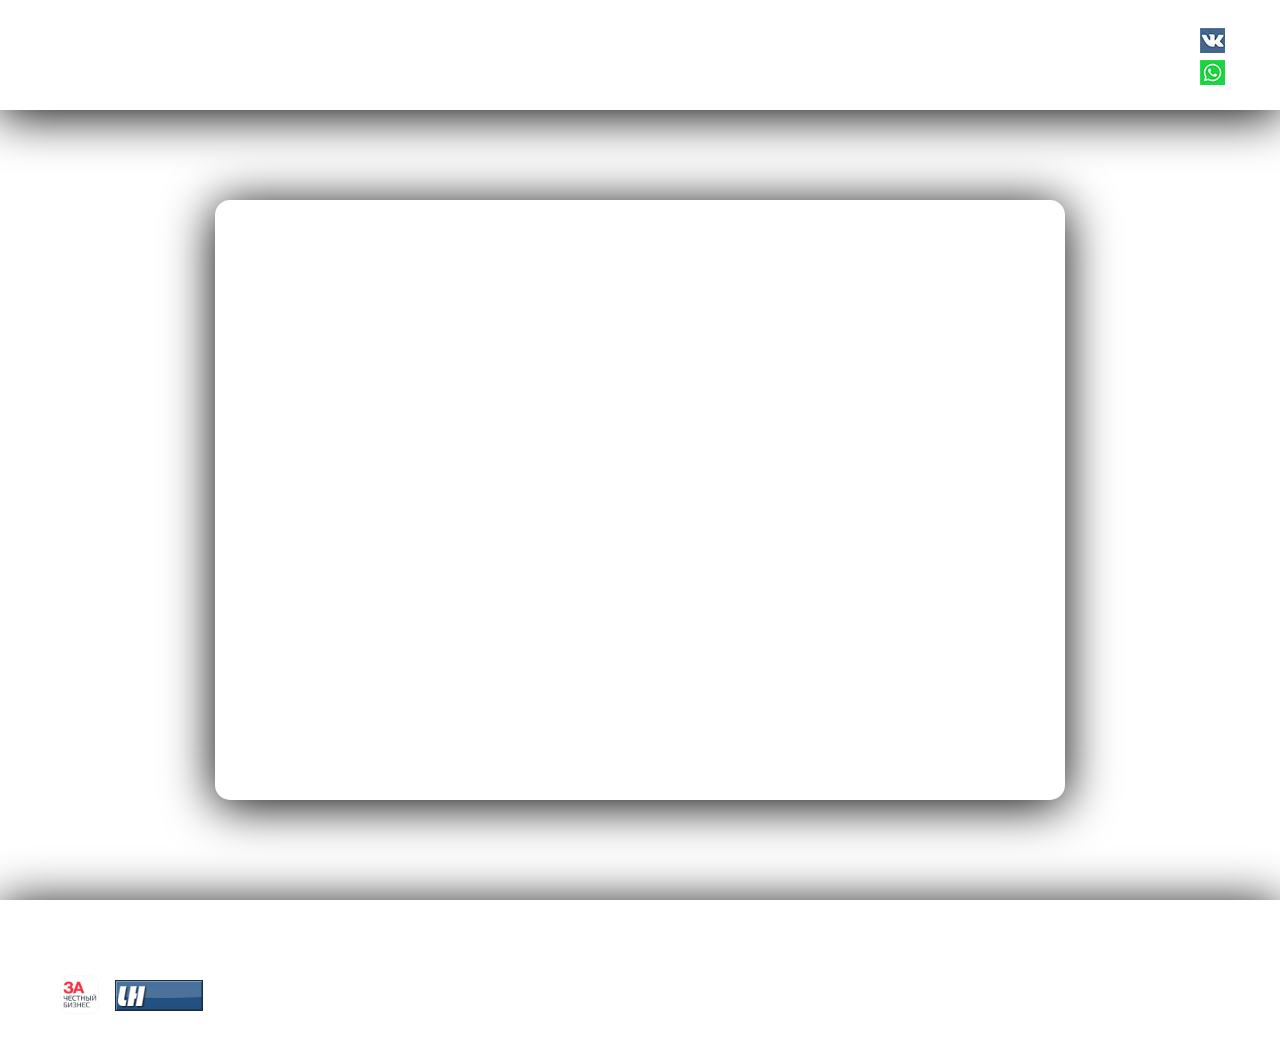
==== about.html @ 9e003902 "about page started" ====
<!DOCTYPE html>
<html>
    <head>
        <meta charset="UTF-8">
        <link rel="stylesheet" href="https://cdnjs.cloudflare.com/ajax/libs/animate.css/4.1.1/animate.min.css"/>
        <link rel="stylesheet" href="css/style__about.css">
        <link rel="preconnect" href="https://fonts.googleapis.com">
        <link rel="preconnect" href="https://fonts.gstatic.com" crossorigin>
        <link href="https://fonts.googleapis.com/css2?family=Inter:wght@100;400;700&display=swap" rel="stylesheet">
        <title>Сектор Красок</title>
    </head>
    <body>
        <header class="header">
            <div class="container">
                <div class="header__inner">
                    <div class="header__logo">
                        <a class="logo__link" href="https://www.youtube.com">
                        <!-- <img class="logo__photo" src="img/лого.png" alt=""> -->
                    </a>
                    </div>
            <!--navigation-->
                    <nav class="nav">
                        <a class="nav__link" href="#">Каталог</a>
                        <a class="nav__link" href="#">Организациям</a>
                        <a class="nav__link" href="#">О нас</a>
                    </nav>
            <!--adress-->
                    <div class="adress">
                        <div class="left__part">
                            <div class="gps">
                                <a href="" class="gps__logo">
                                    <img src="img/gps.png" alt=""> Наш адрес
                                </a>
                                <!-- <a href="" class="adr__link">Наш адрес</a> -->
                            </div>
                            <div class="phone" href="">+1 (234) 567-89-10</div>
            <!--socials-->
                        </div>
                        <div class="right__part">
                            <div class="socials">
                                <a href="#" class="social__link">
                                    <img class="vk" src="img/vk.jpg" alt="">
                                </a>
                                <a href="#" class="social__link">
                                    <img class="whatsup" src="img/whats.jpg" alt="">
                                </a>
                            </div>
                        </div>
                    </div>
                </div>
            </div>
        </header>

        <div class="intro">
            <div class="container">
            </div>
        </div>

        <div class="about__block">
            <!-- <div class="container"> -->
                <div class="about  wow animate__animated animate__fadeInUp">
                    <div class="about__content ">
                        <P>
                            Сектор красок – лучший поставщик лакокрасочных материалов для ремонта автомобилей.
                            Прайс-лист компании насчитывает более 1000 позиций, а ассортимент ежедневно пополняется,
                            чтобы вы всегда смогли найти нужные вам товары в одном месте, не тратя время на поиски.
                        </P>
                    </div>
                </div>
            </div>
        </div>


        <footer class="footer wow animate__animated animate__slideInUp">
            <div class="container">
                <div class="footer__inner">
                    <div class="footer__txt">
                        <div class="wids">
                            <a class="zchb" href="https://zachestnyibiznes.ru/company/ip/319169000088836_165002019470_MASLIKOV-KONSTANTIN-VASILYEVICh?w=1">
                            </a>
                            <a class="LH" href="https://link-host.net/hosting/">
                            </a>
                        </div>
                        <div class="copywrite__main">
                            Обращаем ваше внимание на то, что данный интернет сайт носит исключительно информационный характер и ни при каких условиях не является публичной
                            офертой, определяемой положениями Статьи 437 Гражданского кодекса РФ.
                        </div>
                        <div class="copywrite">
                            <div class="copywrite_left">
                                Copyright © 2019-2023
                            </div>
                            <div class="copywrite_right">
                                sektorkrasok.ru
                            </div>
                        </div>
                        <a class="footer__policy" href="#">
                            Политика конфиденциальности 
                        </a>
                    </div>
                </div>
            </div>
        </footer>

        <script src="js/wow.min.js"></script>
        <script> new WOW().init(); </script>
        <script src="js/script.js"></script>
    </body>
</html>
---- css/style__about.css ----
body {
    margin: 0;

    font-family: 'Inter', sans-serif;
    font-size: 25px;
    font-weight: 100;
    color: #ffffff;

    background-image: url(../img/rd.jpg);
    background-repeat: repeat;
    background-size: 100%;
}

button {
    padding: 0;
    margin: 0;
    border: 0px;
}

*,
*:after,
*:before {
    box-sizing: border-box;
}

/* ==================HEADER================== */
.container {
    width: 100%;
    max-width: 1170px;
    margin: 0 auto;
}

.header {
    padding: 20px;
    position: fixed;
    width: 100%;
    height: 110px;
    backdrop-filter: blur(50px);
    z-index: 99;
    box-shadow: 0 5px 50px black;
}

.header__inner {
    display: flex;
    justify-content: space-between;
    align-items: center;
}

.header__logo {
    width: 250px;
    height: 70px;
}

.logo__link {
    text-decoration: none;
    display: block;
    width: 250px;
    height: 70px;
    background-image: url(../img/logo_white.png);

    transition: all 0.2s linear;
    &:hover {
        background-image: url(../img/logo.png);
    }
}

.nav__link {
    margin-left: 25px;
    position: relative;

    color: #ffffff;
    text-decoration: none;

    &:after {
        content: "";
        display: block;
        width: 0;
        height: 1px;
        background-color: #dddddd;

        position: absolute;
        bottom: -5px;
        left: 0;
        z-index: 1;

        transition: width .2s linear;
    }
    &:hover,
    &.active {
        &:after {
            width: 100%;
        }
    }
}

.adr__link {
    text-decoration: none;
    color: #ffffff;

    &:hover {
        color: #dddddd;
        text-decoration: underline;
    }
}

.gps__logo,
.social__link {
    text-decoration: none;
    color: #ffffff;
}

.adress {
    display: flex;
}

.left__part {
    text-align: right;
}

.phone {
    padding-top: 10px;
}

.socials {
    display: flex;
    flex-direction: column;
    padding-left: 10px;
    height: 54px;
}

.right__part {
    display: flex;
    justify-content: center;
    align-items: center;
}

.social__link {
    height: 25px;
    width: 25px;
    margin-bottom: 7px;
}

.vk,
.whatsup {
    height: 25px;
    width: 25px;
}
/* ==================INTRO================== */
.intro {
    height: 200px;
}

/* ==================ABOUT================== */

.about__block {
    height: 700px;
    width: 100%;
    display: flex;
    justify-content: center;
}


.about {
   align-items: center;
   display: flex;
   flex-direction: column; 
   width: 850px;
   height: 600px;
   backdrop-filter: blur(15px);
   margin-bottom: 100px;
   box-shadow: 0 5px 50px black;
   border-radius: 15px;
}

.about__content {
    padding: 0 10px;
    display: flex;
    align-items: center;
    justify-content: center;
    margin-bottom: 15px;
    font-weight: 100;
    text-align: center;
    z-index: 30;
}

/* ============FOOTER================= */

.footer {
    width: 100%;
    height: 140px;
    backdrop-filter: blur(50px);
    z-index: 99;
    box-shadow: 0 5px 50px black;
    font-size: 15px;
}

.footer__inner {
    padding-top: 15px;
}


.footer__txt {
    text-align: center;
}

.copywrite {
    display: flex;
    justify-content: center;
    padding-top: 15px;
    padding-bottom: 15px;
}

.copywrite_left {
    margin-right: 50px;
}

.footer__policy {
    text-decoration: none;
    color: white;
    position: relative;

    &:after {
        content: "";
        display: block;
        width: 0;
        height: 1px;
        background-color: #dddddd;

        position: absolute;
        bottom: -5px;
        left: 0;
        z-index: 1;

        transition: width .2s linear;
    }
    &:hover,
    &.active {
        &:after {
            width: 100%;
        }
    }
}

.wids {
    position: absolute;
    display: flex;
    justify-content: end;
    margin-top: 55px;
    display: flex;
    align-items: center;
}

.zchb,
.LH {
    cursor: pointer;
    margin-right: 10px;
}

.zchb {
    background-image: url(../img/zchb.png);
    background-size: 100%;
    width: 50px;
    height: 50px;
}
.LH {
    background-image: url(../img/LH.gif);
    width: 88px;
    height: 31px;
}
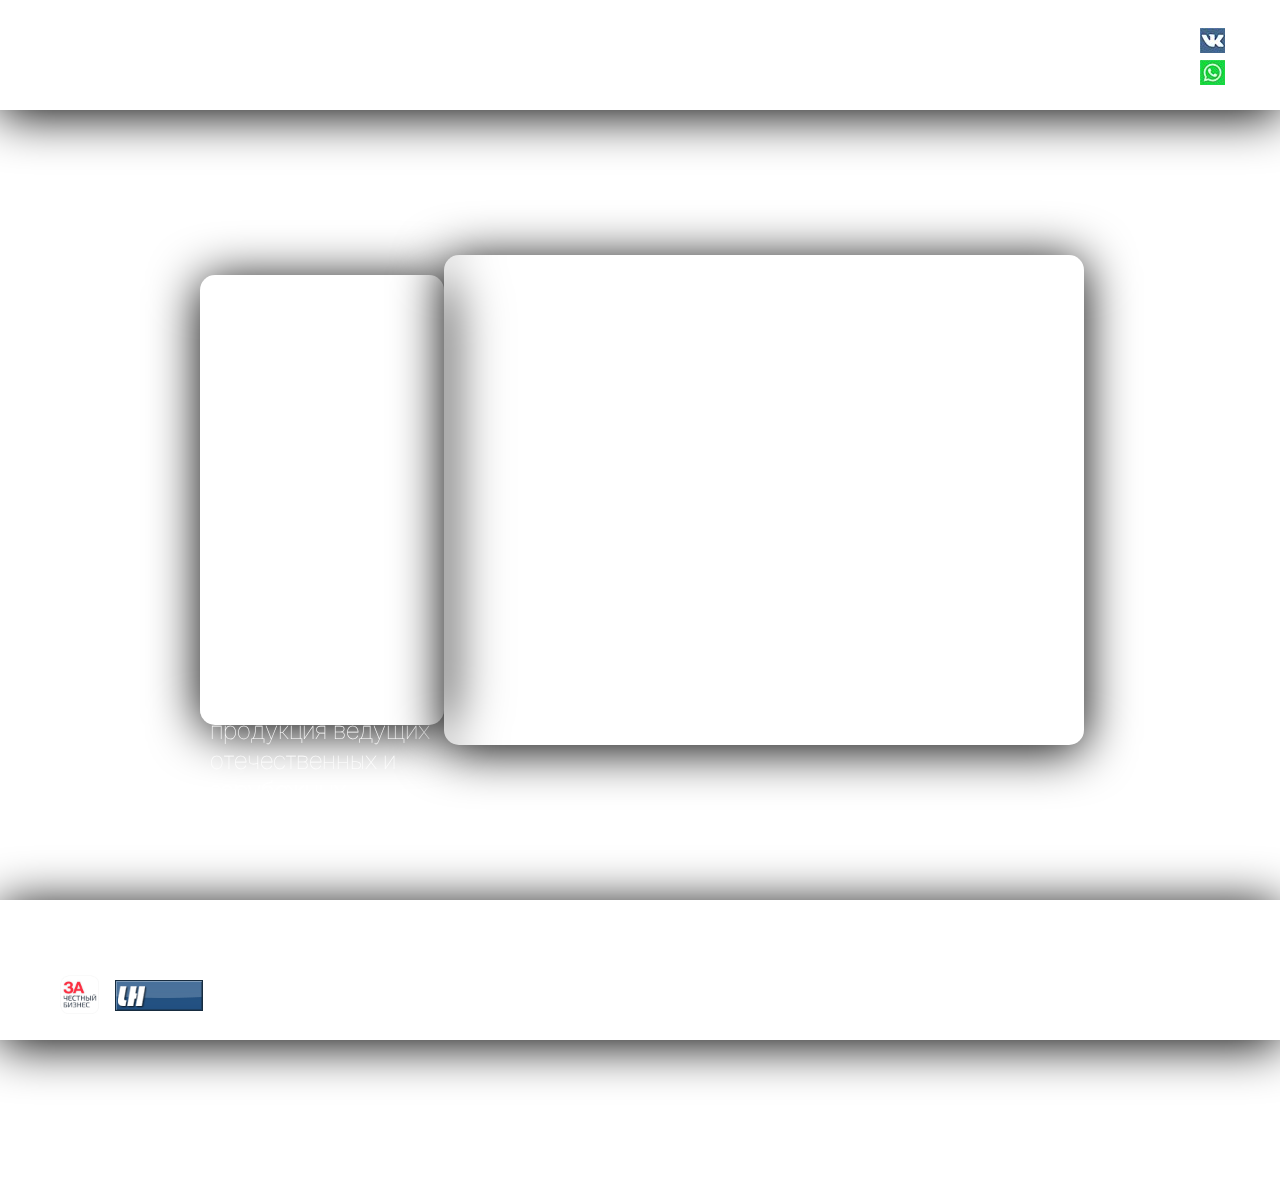
==== commit d9dece54: "about done" ====
--- a/about.html
+++ b/about.html
@@ -1,5 +1,6 @@
 <!DOCTYPE html>
-<html>
+<html lang="ru">
+
     <head>
         <meta charset="UTF-8">
         <link rel="stylesheet" href="https://cdnjs.cloudflare.com/ajax/libs/animate.css/4.1.1/animate.min.css"/>
@@ -14,26 +15,25 @@
             <div class="container">
                 <div class="header__inner">
                     <div class="header__logo">
-                        <a class="logo__link" href="https://www.youtube.com">
-                        <!-- <img class="logo__photo" src="img/лого.png" alt=""> -->
+                        <a class="logo__link" href="index.html">
                     </a>
                     </div>
             <!--navigation-->
                     <nav class="nav">
-                        <a class="nav__link" href="#">Каталог</a>
-                        <a class="nav__link" href="#">Организациям</a>
-                        <a class="nav__link" href="#">О нас</a>
+                        <a class="nav__link" href="cat.html">Каталог</a>
+                        <a class="nav__link" href="orgs.html">Организациям</a>
+                        <a class="nav__link" href="about.html">О нас</a>
                     </nav>
             <!--adress-->
                     <div class="adress">
                         <div class="left__part">
                             <div class="gps">
-                                <a href="" class="gps__logo">
+                                <a href="about.html" class="gps__logo">
                                     <img src="img/gps.png" alt=""> Наш адрес
                                 </a>
                                 <!-- <a href="" class="adr__link">Наш адрес</a> -->
                             </div>
-                            <div class="phone" href="">+1 (234) 567-89-10</div>
+                            <div class="phone" href="">+7 (903) 318-50-84</div>
             <!--socials-->
                         </div>
                         <div class="right__part">
@@ -56,19 +56,37 @@
             </div>
         </div>
 
-        <div class="about__block">
-            <!-- <div class="container"> -->
-                <div class="about  wow animate__animated animate__fadeInUp">
-                    <div class="about__content ">
-                        <P>
-                            Сектор красок – лучший поставщик лакокрасочных материалов для ремонта автомобилей.
-                            Прайс-лист компании насчитывает более 1000 позиций, а ассортимент ежедневно пополняется,
-                            чтобы вы всегда смогли найти нужные вам товары в одном месте, не тратя время на поиски.
-                        </P>
+        <!-- ==============ABOUT BLOCK================ -->
+            <div class="about__block">
+             <div class="about__items">
+                <div class="about__left  wow animate__animated animate__fadeInUp">
+                        <div class="about__txt">
+                            <p>
+                                Сектор Красок ("Авторынок БСИ", Гараж №33)
+                            </p>
+                            <P>
+                                Уже более 20 лет мы предлагаем нашим клиентам широкий выбор материалов для кузовного и косметического ремонта вашего автомобиля.
+                                У нас представлена продукция ведущих отечественных и зарубежных брендов. Среди них: NOVOL, REOFLEX, MOBIHEL,BODY, AVE, AUTONET, SIA и множество 
+                                других производителей.
+                            </P>
+                            <p>
+                                sektorkrasok@mail.ru
+                            </p>
+                            <p>
+                                +7(903)318-50-84 
+                            </p>
+                        </div>
+                    </div>
+                    <div class="about__right wow animate__animated animate__fadeInUp">
+                        <div class="about__map">
+                            <iframe src="https://www.google.com/maps/embed?pb=!1m18!1m12!1m3!1d2250.0163929137093!2d52.33258964219469!3d55.67131508927334!2m3!1f0!2f0!3f0!3m2!1i1024!2i768!4f13.1!3m3!1m2!1s0x415ff716aa106661%3A0x9ef9df05c3ade5b0!2z0KHQtdC60YLQvtGAINC60YDQsNGB0L7Qug!5e0!3m2!1sru!2sru!4v1691772776526!5m2!1sru!2sru" 
+                            width="600" height="450" style="border:0;" allowfullscreen="" loading="lazy" referrerpolicy="no-referrer-when-downgrade">
+                            </iframe>
+                        </div>
+                        </div>
                     </div>
                 </div>
             </div>
-        </div>
 
 
         <footer class="footer wow animate__animated animate__slideInUp">
--- a/css/style__about.css
+++ b/css/style__about.css
@@ -1,6 +1,6 @@
 body {
     margin: 0;
-
+    height: 1000px;
     font-family: 'Inter', sans-serif;
     font-size: 25px;
     font-weight: 100;
@@ -155,31 +155,48 @@
 .about__block {
     height: 700px;
     width: 100%;
-    display: flex;
-    justify-content: center;
-}
-
-
-.about {
+}
+
+.about__items {
+    height: 600px;
+    width: 100%;
+    display: flex;
+    justify-content: space-between;
+    align-items: center;
+    padding: 0 200px;
+}
+
+.about__right {
+    align-items: center;
+    display: flex;
+    flex-direction: column; 
+    width: 640px;
+    height: 490px;
+    backdrop-filter: blur(15px);
+    box-shadow: 0 5px 50px black;
+    border-radius: 15px;
+}
+
+.about__map {
+    padding: 20px 20px;
+}
+
+.about__left {
    align-items: center;
    display: flex;
    flex-direction: column; 
-   width: 850px;
-   height: 600px;
+   width: 600px;
+   height: 450px;
    backdrop-filter: blur(15px);
-   margin-bottom: 100px;
    box-shadow: 0 5px 50px black;
    border-radius: 15px;
 }
 
-.about__content {
+.about__txt {
+    font-size: 18;
     padding: 0 10px;
-    display: flex;
-    align-items: center;
-    justify-content: center;
     margin-bottom: 15px;
     font-weight: 100;
-    text-align: center;
     z-index: 30;
 }
 
